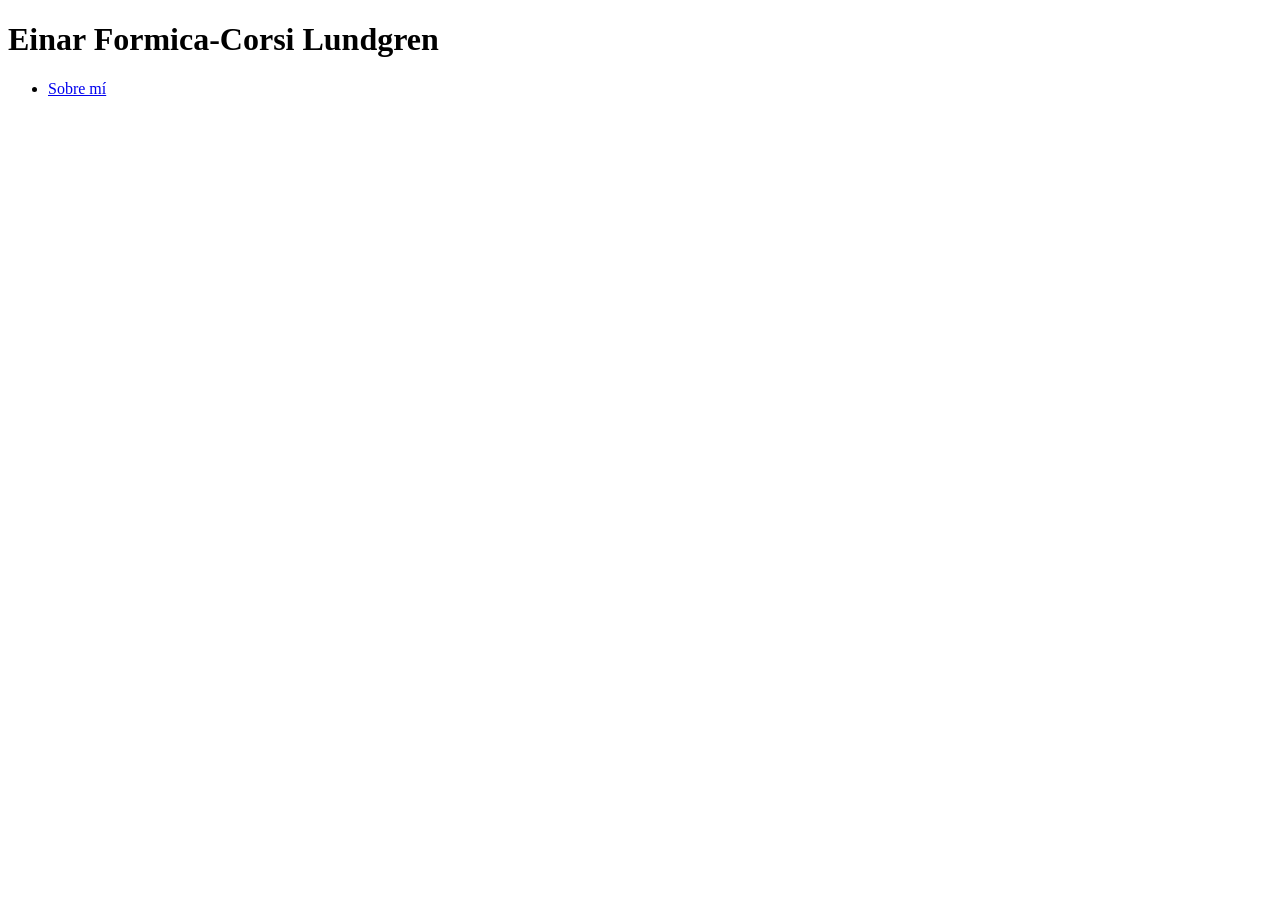
==== BoletínUnidad3/index.html @ 1131cc23 "commit local a github Commit Miercoles" ====
<!DOCTYPE html>
<html>
    <head>
        <title>Unidad3</title>
    </head>
    <body>
        <h1>Einar Formica-Corsi Lundgren</h1>
        <ul>
           <li> <a href="web/about.html">Sobre mí</a></li>
        </ul>
        
    </body>
</html>
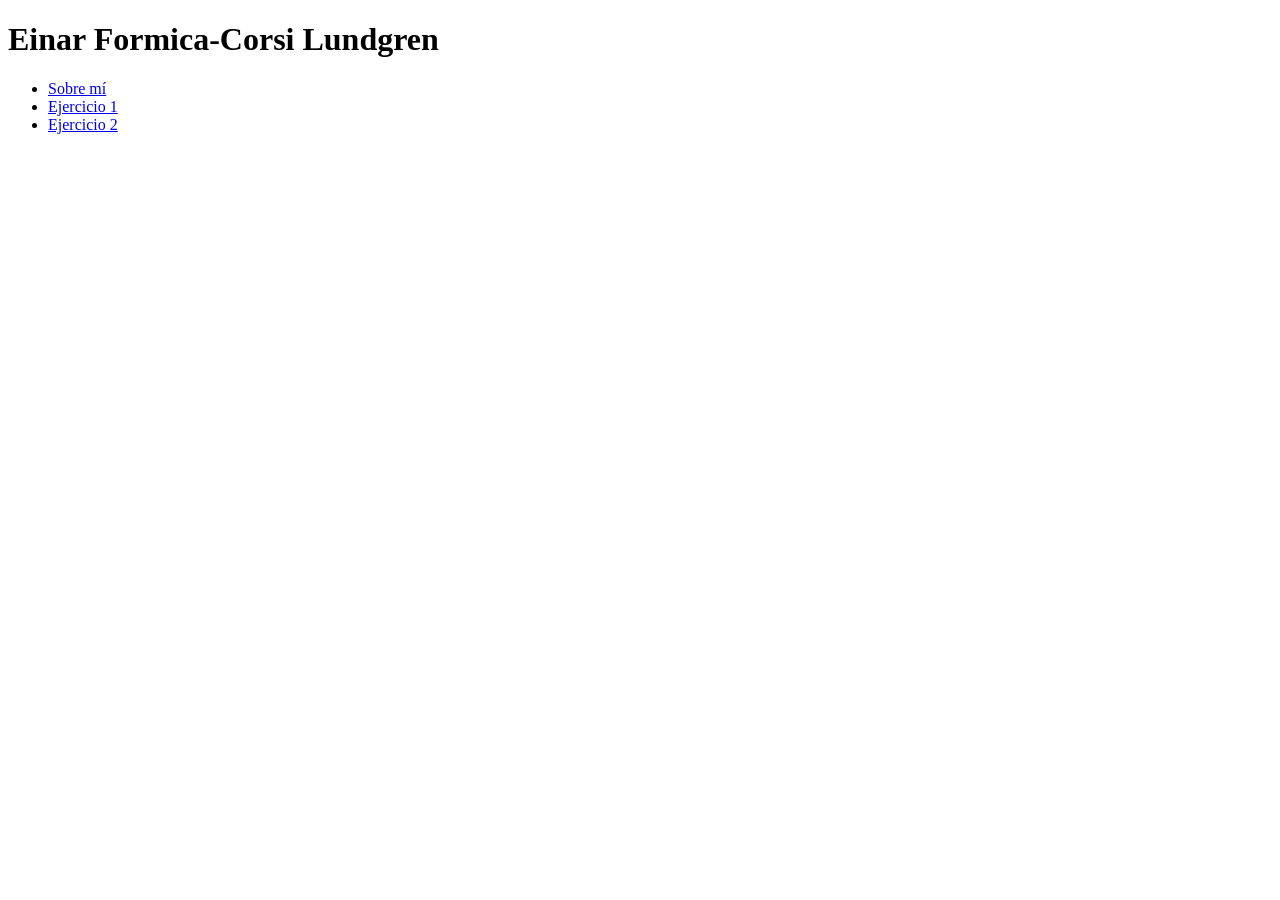
==== commit 234707d3: "Jueves Lenguaje de Marcas Jueves" ====
--- a/BoletínUnidad3/index.html
+++ b/BoletínUnidad3/index.html
@@ -7,6 +7,8 @@
         <h1>Einar Formica-Corsi Lundgren</h1>
         <ul>
            <li> <a href="web/about.html">Sobre mí</a></li>
+           <li><a href="web/ejercicio1.html">Ejercicio 1</a></li>
+           <li><a href="web/ejercicio2.html">Ejercicio 2</a></li>
         </ul>
         
     </body>
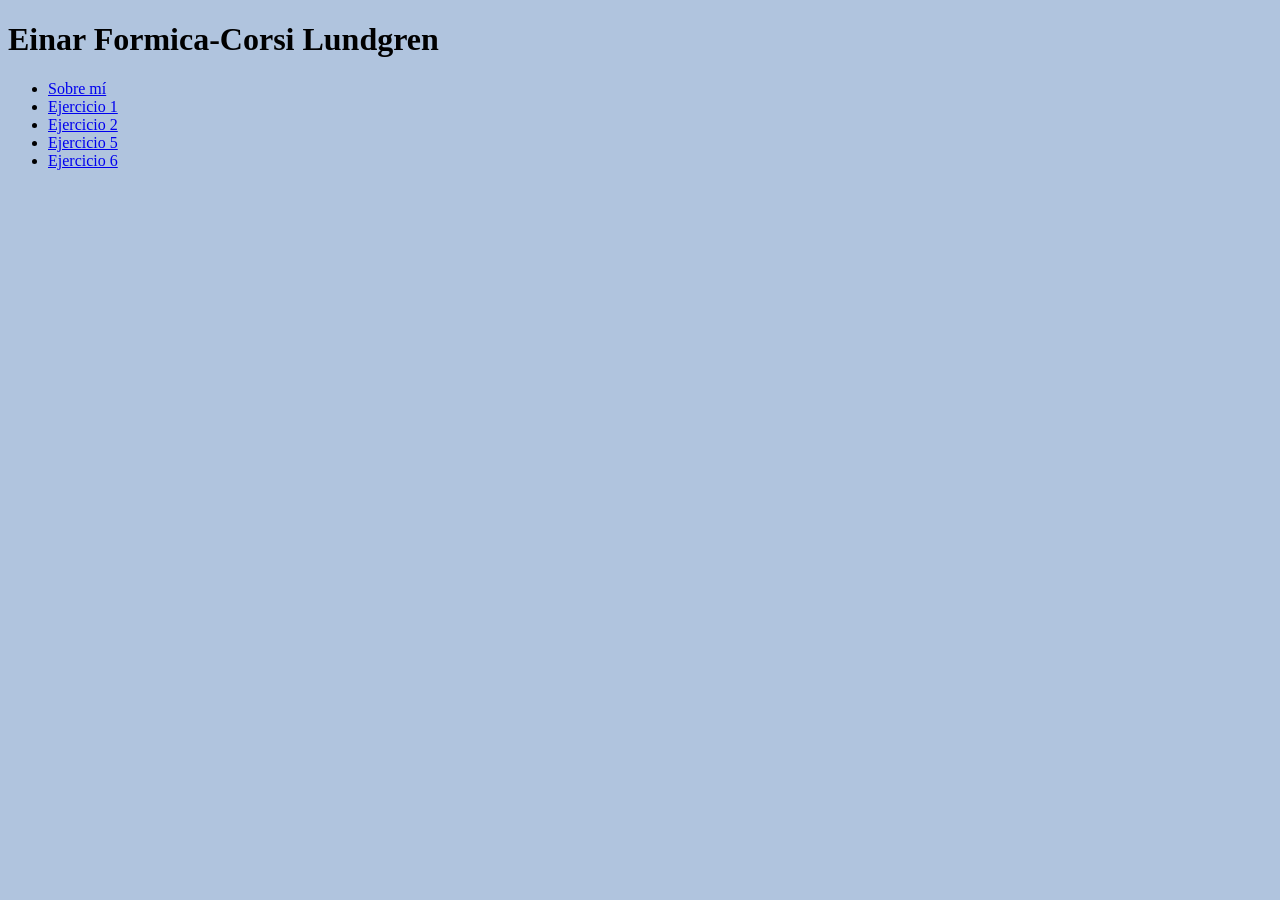
==== commit d3ece3ad: "Ejercicios 1-6. Ejercicios 1-6 terminados el Jueves 6/11." ====
--- a/BoletínUnidad3/index.html
+++ b/BoletínUnidad3/index.html
@@ -2,6 +2,11 @@
 <html>
     <head>
         <title>Unidad3</title>
+        <style>
+            body{
+                background-color:lightsteelblue;
+            }
+        </style>
     </head>
     <body>
         <h1>Einar Formica-Corsi Lundgren</h1>
@@ -9,6 +14,8 @@
            <li> <a href="web/about.html">Sobre mí</a></li>
            <li><a href="web/ejercicio1.html">Ejercicio 1</a></li>
            <li><a href="web/ejercicio2.html">Ejercicio 2</a></li>
+           <li><a href="web/ejercicio5.html">Ejercicio 5</a></li>
+           <li><a href="web/ejercicio6.html">Ejercicio 6</a></li>
         </ul>
         
     </body>
